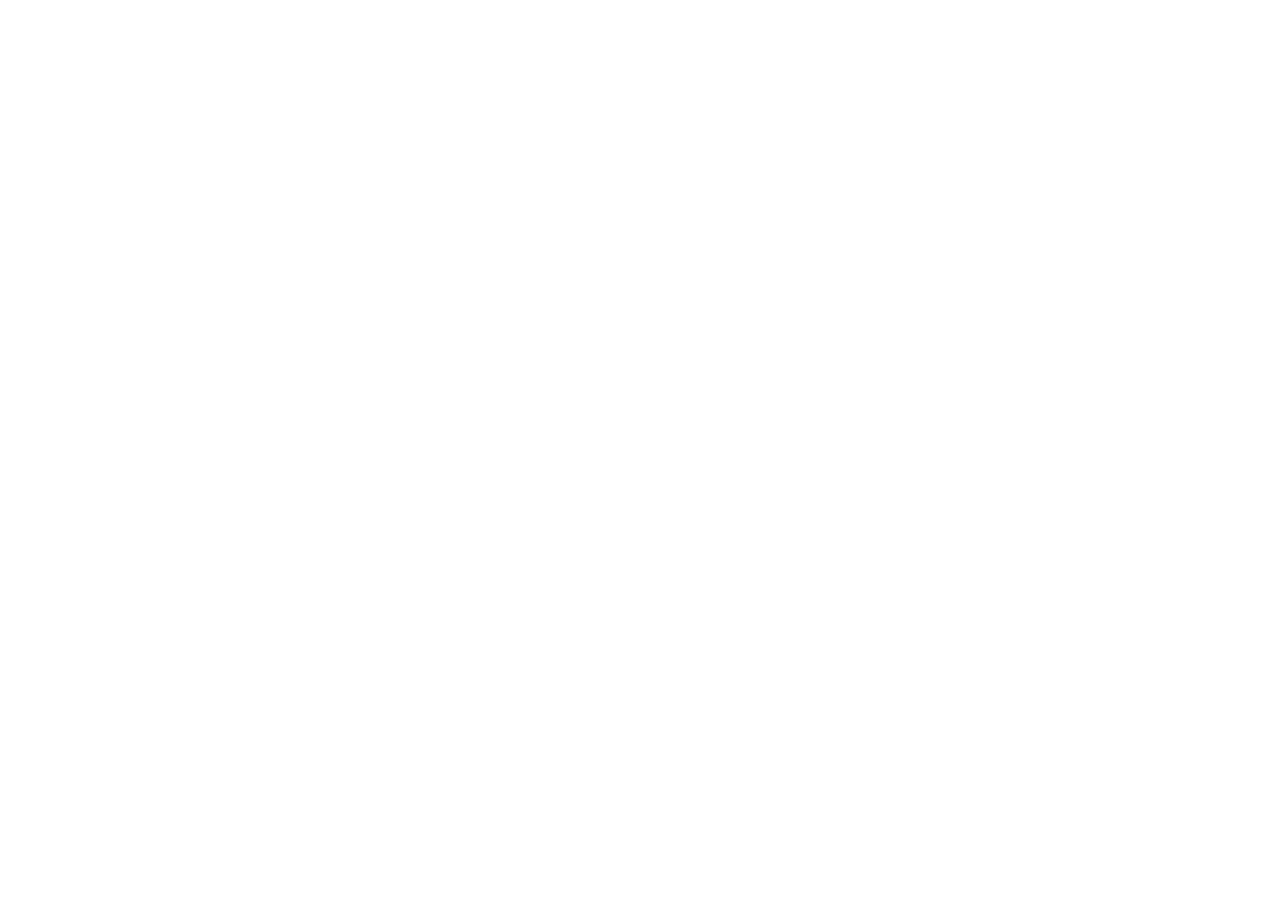
==== index.html @ f5b5b3b4 "first push" ====
<!DOCTYPE html>
<html lang="en">
<head>
  <meta charset="UTF-8">
  <meta name="viewport" content="width=device-width, initial-scale=1.0">
  
  <!-----BOOTSTRAP-->
  <link rel="stylesheet" href="https://stackpath.bootstrapcdn.com/bootstrap/4.5.2/css/bootstrap.min.css" integrity="sha384-JcKb8q3iqJ61gNV9KGb8thSsNjpSL0n8PARn9HuZOnIxN0hoP+VmmDGMN5t9UJ0Z" crossorigin="anonymous">
  <!--MY CSS-->
  <link rel='stylesheet' type='text/css'  href='./styles/giphy.css'>
  <title>Giphy API</title>
</head>

<body>


<div id="gifholder"></div>


<!---BOOTSTRAP-->
<script src="https://code.jquery.com/jquery-3.5.1.slim.min.js" integrity="sha384-DfXdz2htPH0lsSSs5nCTpuj/zy4C+OGpamoFVy38MVBnE+IbbVYUew+OrCXaRkfj" crossorigin="anonymous"></script>
<script src="https://cdn.jsdelivr.net/npm/popper.js@1.16.1/dist/umd/popper.min.js" integrity="sha384-9/reFTGAW83EW2RDu2S0VKaIzap3H66lZH81PoYlFhbGU+6BZp6G7niu735Sk7lN" crossorigin="anonymous"></script>
<script src="https://stackpath.bootstrapcdn.com/bootstrap/4.5.2/js/bootstrap.min.js" integrity="sha384-B4gt1jrGC7Jh4AgTPSdUtOBvfO8shuf57BaghqFfPlYxofvL8/KUEfYiJOMMV+rV" crossorigin="anonymous"></script>

<!----MY SCRIPT--->
<script src='./scripts/giphy.js'></script>
</body>
</html>
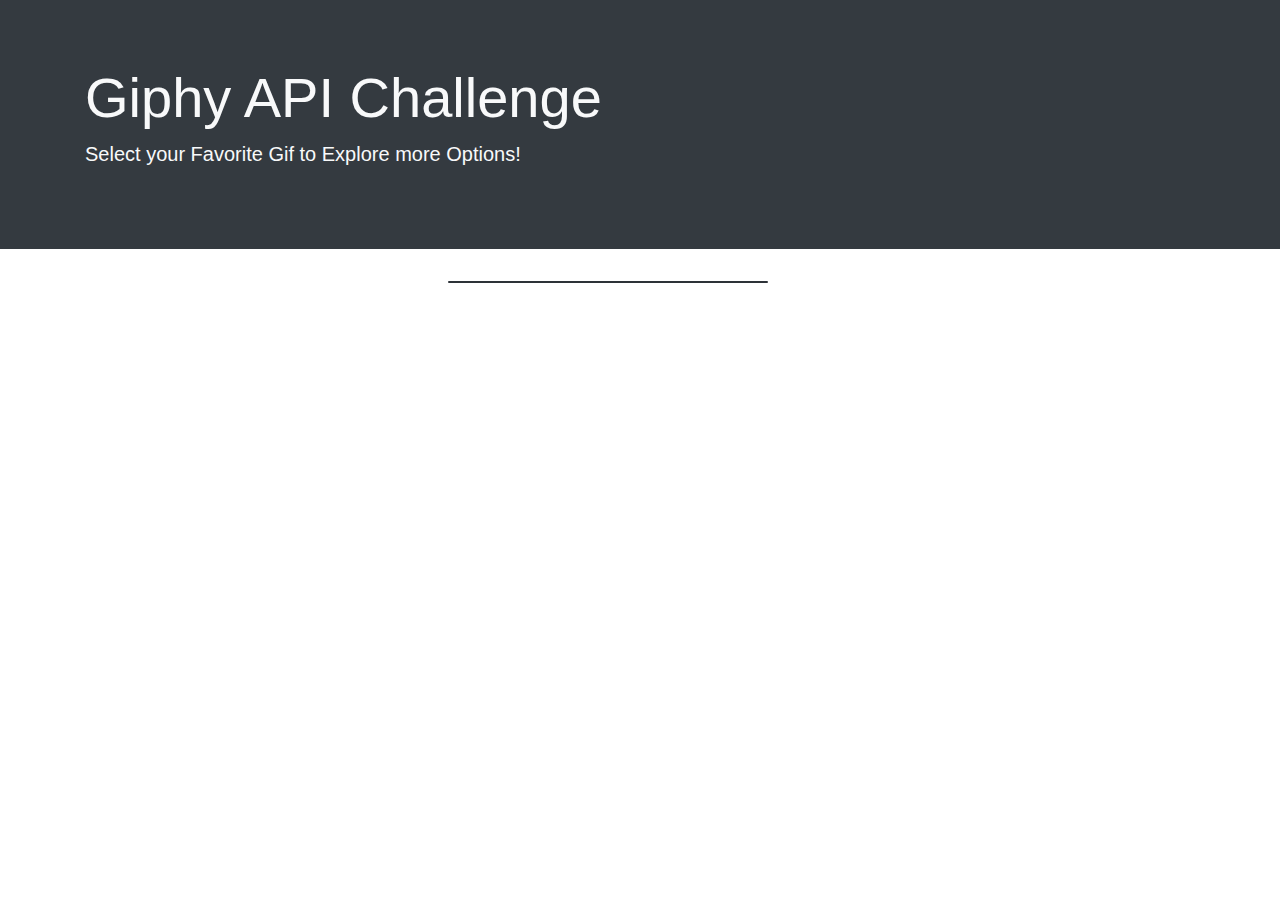
==== commit 125899d8: "10/4" ====
--- a/index.html
+++ b/index.html
@@ -12,9 +12,24 @@
 </head>
 
 <body>
+<!---JUMBOTRON-->
+  <div class="jumbotron jumbotron-fluid text-light bg-dark" >
+    <div class="container">
+      <h1 class="display-4">Giphy API Challenge</h1>
+      <p class="lead">Select your Favorite Gif to Explore more Options!</p>
+    </div>
+  </div>
+
+  
 
 
-<div id="gifholder"></div>
+<!---GET-ELEMENT-BY ID -->
+<div id="gifholder"> </div>
+<!----DARK CARD-->
+<div class="card text-white bg-dark mb-3" style="max-width: 20rem;"></div> 
+
+
+
 
 
 <!---BOOTSTRAP-->
--- a/styles/giphy.css
+++ b/styles/giphy.css
@@ -0,0 +1,14 @@
+body{
+  font-family: Arial, Helvetica, sans-serif;
+  color: black;
+  background-image: url(/projects/giphyAPI/assets/yellow\ background.jpg);
+  background-repeat: no-repeat;
+  background-size: cover;
+}
+
+.card{
+  
+  margin-bottom: 15px;
+  flex-direction: row;
+  margin-left: 35%;
+}
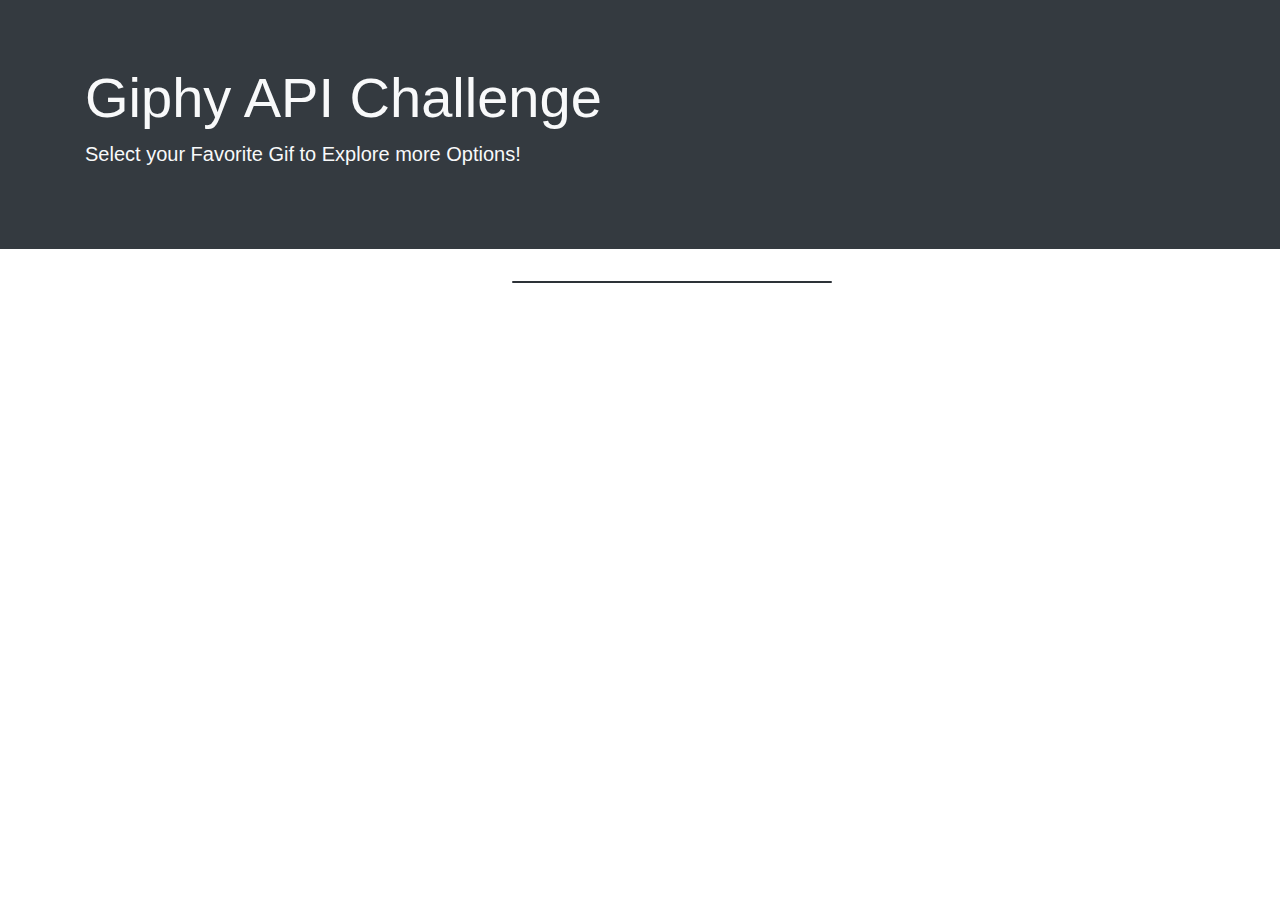
==== commit e4974d9a: "10/4" ====
--- a/index.html
+++ b/index.html
@@ -20,7 +20,10 @@
     </div>
   </div>
 
-  
+<div class='circle'>
+
+
+</div>
 
 
 <!---GET-ELEMENT-BY ID -->
--- a/styles/giphy.css
+++ b/styles/giphy.css
@@ -10,5 +10,13 @@
   
   margin-bottom: 15px;
   flex-direction: row;
-  margin-left: 35%;
+  margin-left: 40%;
 }
+
+
+.circle{
+  border-radius: 10px;
+  background-color: #e92929;
+  width: 10%;
+}
+   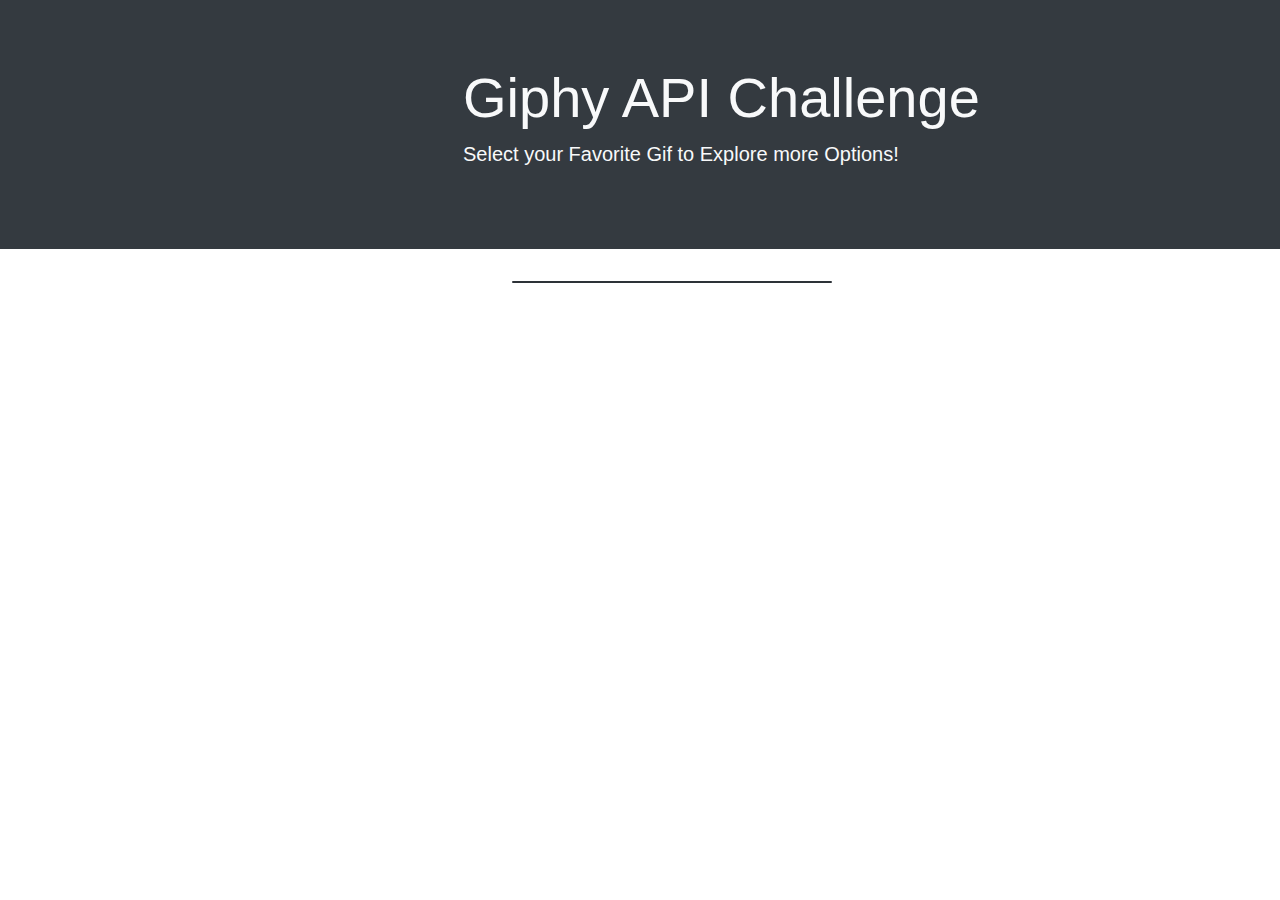
==== commit a38b3387: "10/6" ====
--- a/index.html
+++ b/index.html
@@ -20,10 +20,7 @@
     </div>
   </div>
 
-<div class='circle'>
-
-
-</div>
+<div class='circle'></div>
 
 
 <!---GET-ELEMENT-BY ID -->
--- a/styles/giphy.css
+++ b/styles/giphy.css
@@ -17,6 +17,10 @@
 .circle{
   border-radius: 10px;
   background-color: #e92929;
-  width: 10%;
+  width:px;
+}
+
+.container{
+  margin-left: 35%;
 }
    